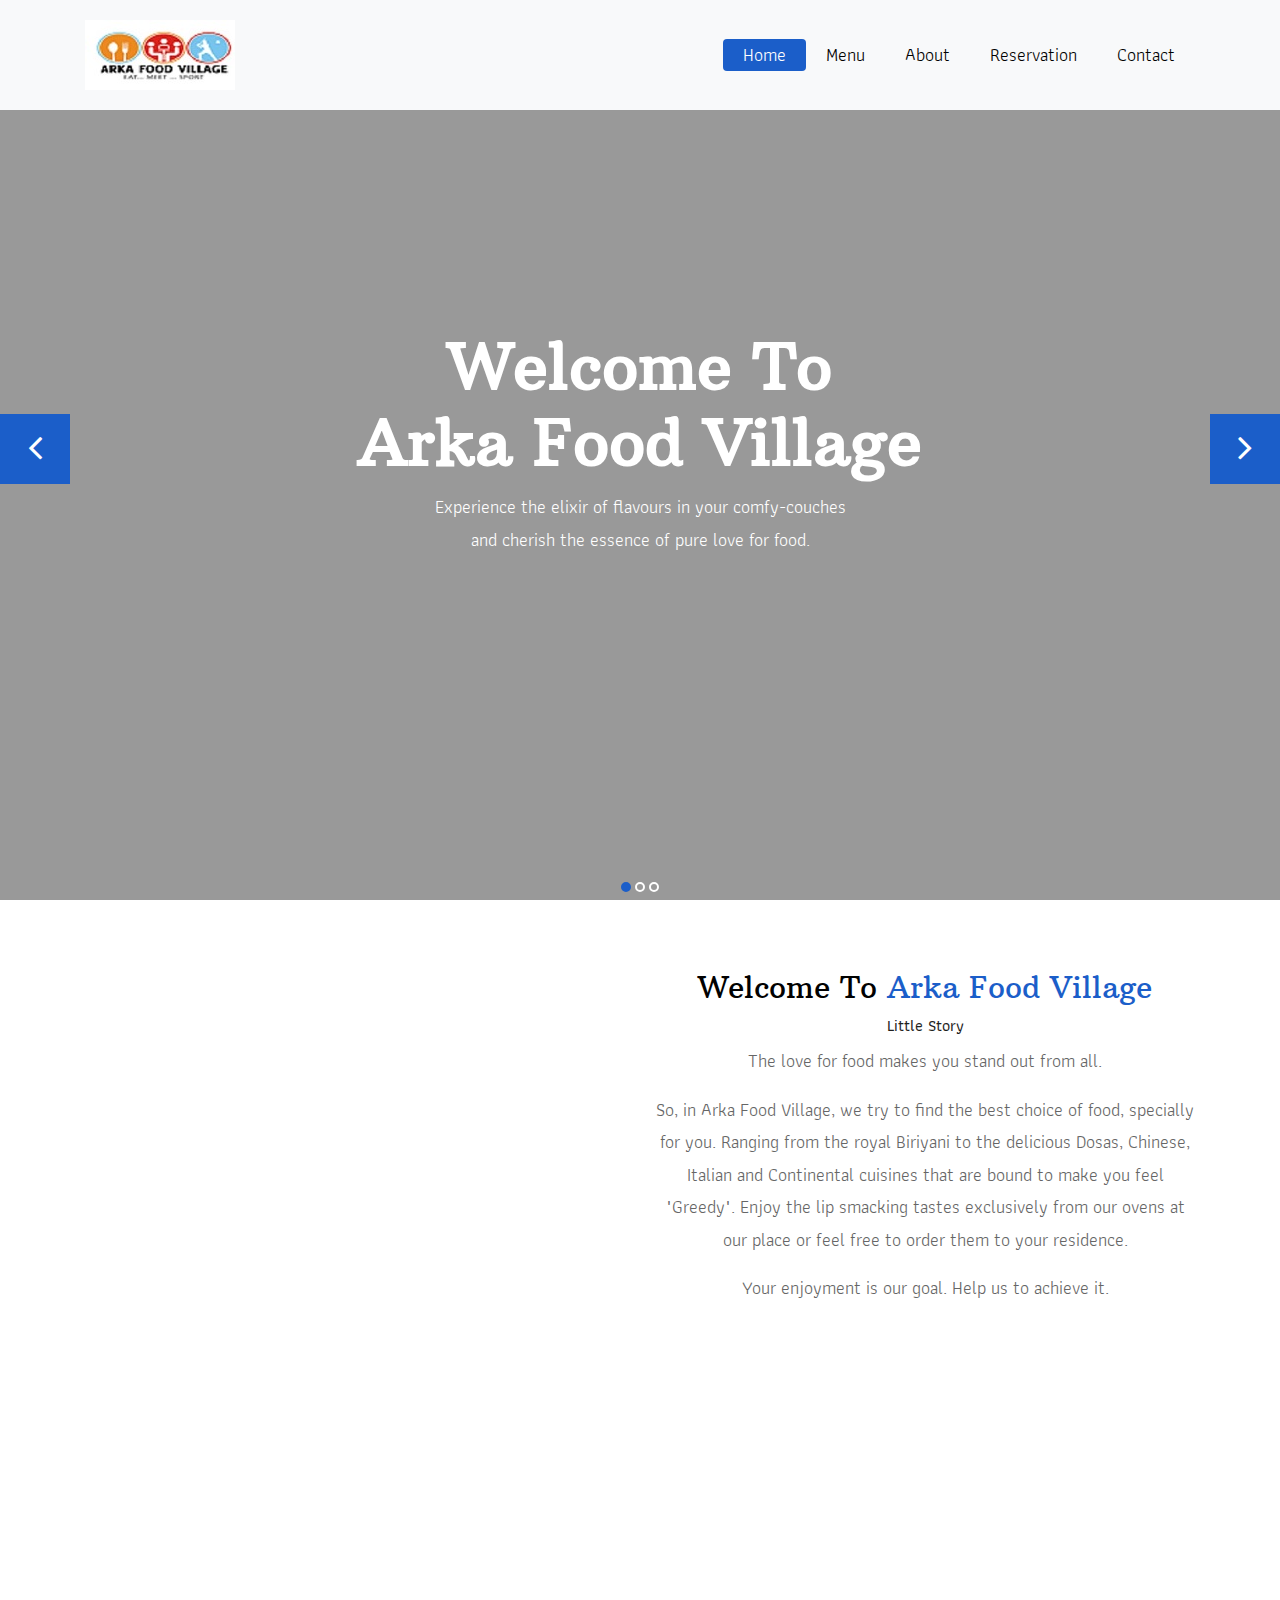
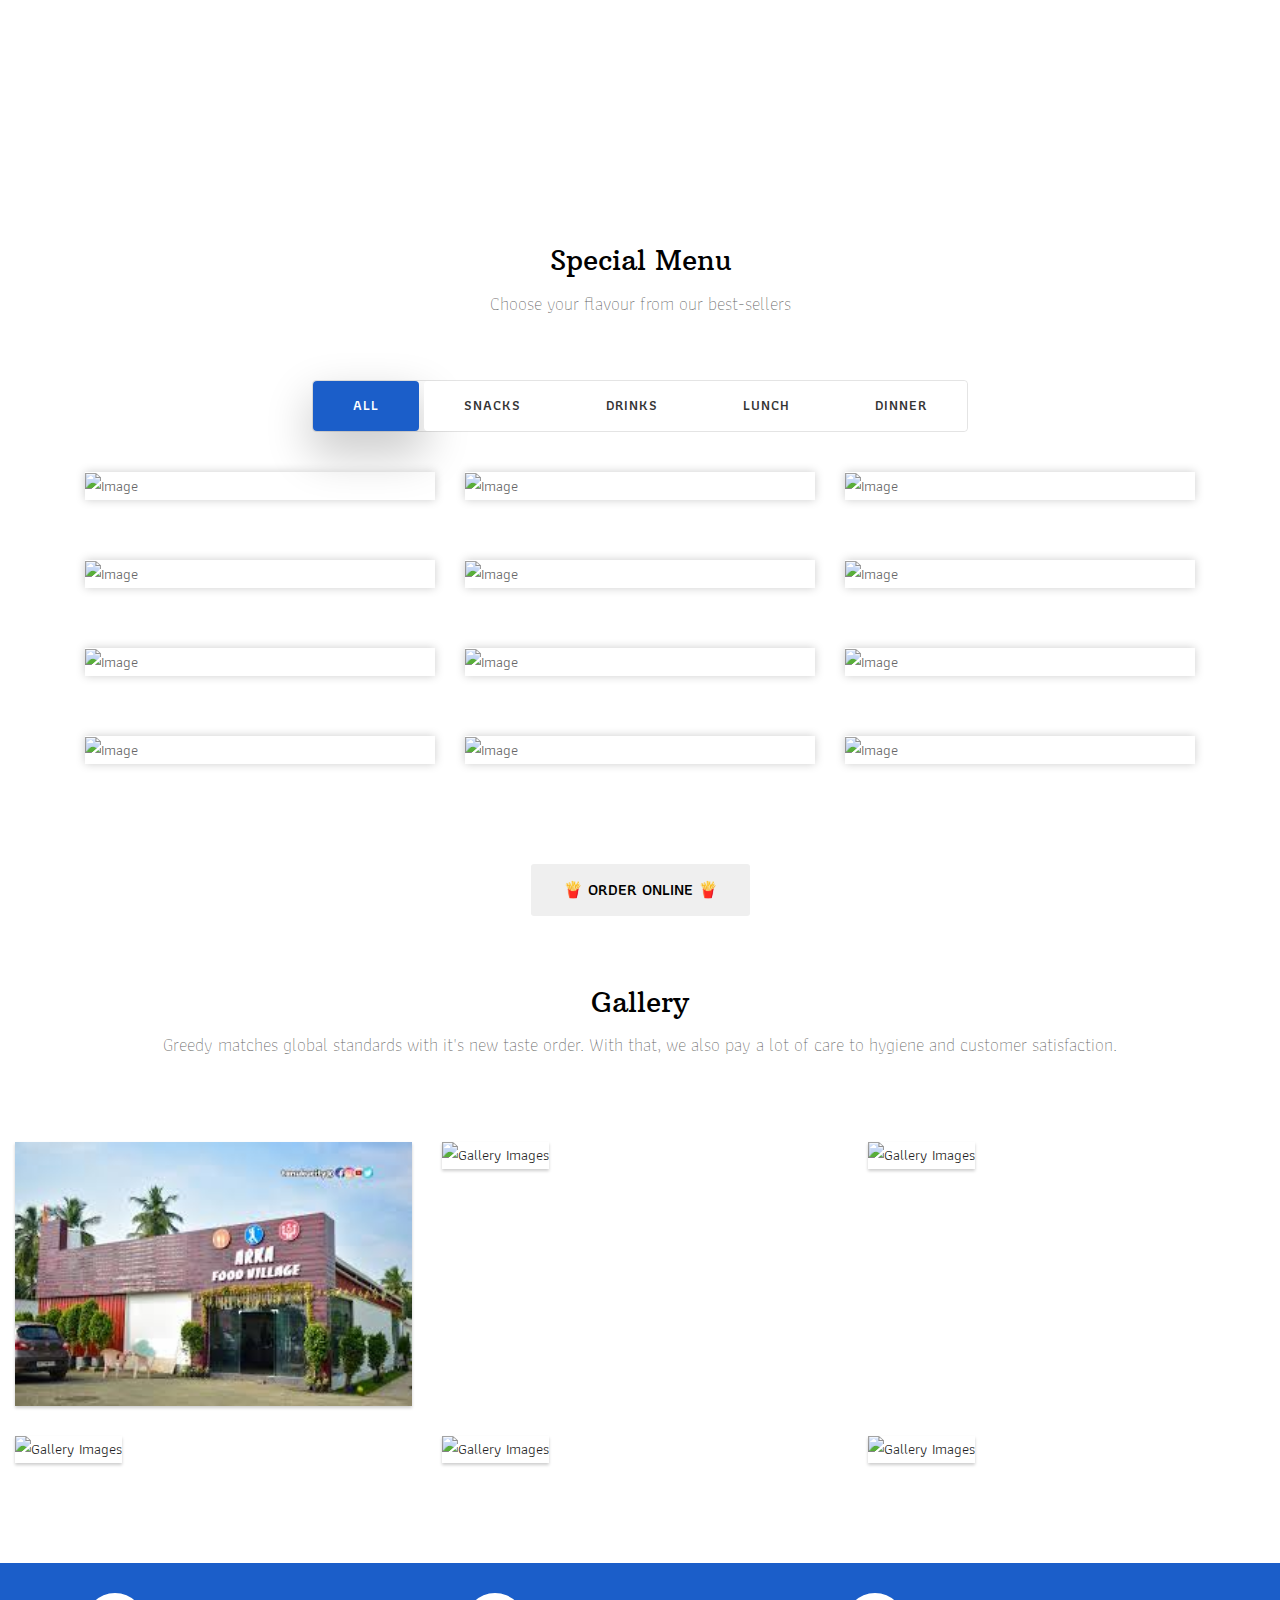
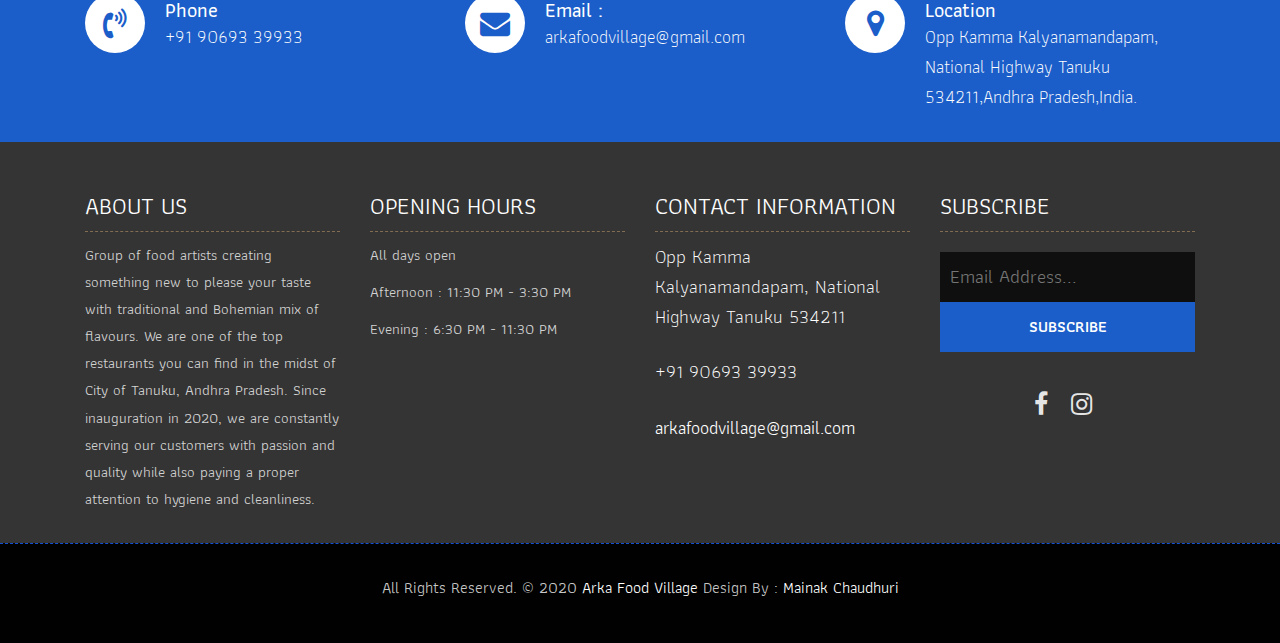
==== index.html @ 62f5a8fb "Add files via upload" ====
<!DOCTYPE html>
<html lang="en">
<!-- Basic -->

<head>
    <meta charset="utf-8">
    <meta http-equiv="X-UA-Compatible" content="IE=edge">

    <!-- Mobile Metas -->
    <meta name="viewport" content="width=device-width, initial-scale=1">

    <!-- Site Metas -->
    <title>Arka Food Village - Elixir of Tastes</title>
    <meta name="keywords" content="arka,food,village,restaurant,tanuku,best">
    <meta name="description" content="arka food village is the best restaurant in tanuku">
    <meta name="author" content="arka food village">

    <!-- Site Icons -->


    <!-- Bootstrap CSS -->
    <link rel="stylesheet" href="css/bootstrap.min.css">
    <!-- Site CSS -->
    <link rel="stylesheet" href="css/style.css">
    <!-- Responsive CSS -->
    <link rel="stylesheet" href="css/responsive.css">
    <!-- Custom CSS -->
    <link rel="stylesheet" href="css/custom.css">

    <!--[if lt IE 9]>
      <script src="https://oss.maxcdn.com/libs/html5shiv/3.7.0/html5shiv.js"></script>
      <script src="https://oss.maxcdn.com/libs/respond.js/1.4.2/respond.min.js"></script>
    <![endif]-->

</head>

<body>
    <!-- Start header -->
    <header class="top-navbar">
        <nav class="navbar navbar-expand-lg navbar-light bg-light">
            <div class="container">
                <a class="navbar-brand" href="index.html">
                    <img src="logo.jpg" alt="" />
                </a>
                <button class="navbar-toggler" type="button" data-toggle="collapse" data-target="#navbars-rs-food" aria-controls="navbars-rs-food" aria-expanded="false" aria-label="Toggle navigation">
				  <span class="navbar-toggler-icon"></span>
				</button>
                <div class="collapse navbar-collapse" id="navbars-rs-food">
                    <ul class="navbar-nav ml-auto">
                        <li class="nav-item active"><a class="nav-link" href="index.html">Home</a></li>
                        <li class="nav-item"><a class="nav-link" href="menu.html">Menu</a></li>
                        <li class="nav-item"><a class="nav-link" href="about.html">About</a></li>
                        <li class="nav-item"><a class="nav-link" href="reservation.html">Reservation</a></li>
                        <li class="nav-item"><a class="nav-link" href="contact.html">Contact</a></li>

                    </ul>
                </div>
            </div>
        </nav>
    </header>
    <!-- End header -->

    <!-- Start slides -->
    <div id="slides" class="cover-slides">
        <ul class="slides-container">
            <li class="text-center">
                <img src="https://images.adsttc.com/media/images/5e4c/1025/6ee6/7e0b/9d00/0877/large_jpg/feature_-_Main_hall_1.jpg?1582043123" alt="">
                <div class="container">
                    <div class="row">
                        <div class="col-md-12">
                            <h1 class="m-b-20"><strong>Welcome To <br> Arka Food Village</strong></h1>
                            <p class="m-b-40">Experience the elixir of flavours in your comfy-couches <br> and cherish the essence of pure love for food.</p>

                        </div>
                    </div>
                </div>
            </li>
            <li class="text-center">
                <img src="https://cdn.cnn.com/cnnnext/dam/assets/190625170055-mirazur-dining-room-night-nicolas-lobbestael.jpg" alt="">
                <div class="container">
                    <div class="row">
                        <div class="col-md-12">
                            <h1 class="m-b-20"><strong>Welcome To <br> Arka Food Village</strong></h1>
                            <p class="m-b-40">Hunger has no medicine but a plate of delicious food<br> which induces an aura of pleasure running down your taste buds</p>

                        </div>
                    </div>
                </div>
            </li>
            <li class="text-center">
                <img src="https://d2w1ef2ao9g8r9.cloudfront.net/images/Kitchen-Design.jpg?mtime=20200527172659&focal=34.05%25+49.16%25" alt="">
                <div class="container">
                    <div class="row">
                        <div class="col-md-12">
                            <h1 class="m-b-20"><strong>Welcome To <br> Arka Food Village</strong></h1>
                            <p class="m-b-40">Help your foodie spirit with our mouth-watering delicacies <br> and take away some finger licking memories of our oven stories.</p>

                        </div>
                    </div>
                </div>
            </li>
        </ul>
        <div class="slides-navigation">
            <a href="#" class="next"><i class="fa fa-angle-right" aria-hidden="true"></i></a>
            <a href="#" class="prev"><i class="fa fa-angle-left" aria-hidden="true"></i></a>
        </div>
    </div>

    <div class="about-section-box">
        <div class="container">
            <div class="row">
                <div class="col-lg-6 col-md-6 col-sm-12">
                    <img src="https://s3.wp.wsu.edu/uploads/sites/609/2019/08/ACF-competition-1188x792.jpg" alt="" class="img-fluid">
                </div>
                <div class="col-lg-6 col-md-6 col-sm-12 text-center">
                    <div class="inner-column">
                        <h1>Welcome To <span>Arka Food Village</span></h1>
                        <h4>Little Story</h4>
                        <p>The love for food makes you stand out from all.</p>
                        <p>So, in Arka Food Village, we try to find the best choice of food, specially for you. Ranging from the royal Biriyani to the delicious Dosas, Chinese, Italian and Continental cuisines that are bound to make you feel "Greedy". Enjoy
                            the lip smacking tastes exclusively from our ovens at our place or feel free to order them to your residence.</p>
                        <p>Your enjoyment is our goal. Help us to achieve it.</p>

                    </div>
                </div>
            </div>
        </div>
    </div>

    <div class="qt-box qt-background">
        <div class="container">
            <div class="row">
                <div class="col-md-8 ml-auto mr-auto text-left">
                    <p class="lead ">
                        " The secret of success in life is to eat what you like and let the food fight it out inside. "
                    </p>
                    <span class="lead">Mark Twain</span>
                </div>
            </div>
        </div>
    </div>

    <div class="menu-box">
        <div class="container">
            <div class="row">
                <div class="col-lg-12">
                    <div class="heading-title text-center">
                        <h2>Special Menu</h2>
                        <p>Choose your flavour from our best-sellers</p>
                    </div>
                </div>
            </div>
            <div class="row">
                <div class="col-lg-12">
                    <div class="special-menu text-center">
                        <div class="button-group filter-button-group">
                            <button class="active" data-filter="*">All</button>
                            <button data-filter=".breakfast">Snacks</button>
                            <button data-filter=".drinks">Drinks</button>
                            <button data-filter=".lunch">Lunch</button>
                            <button data-filter=".dinner">Dinner</button>
                        </div>
                    </div>
                </div>
            </div>

            <div class="row special-list">
                <div class="col-lg-4 col-md-6 special-grid drinks">
                    <div class="gallery-single fix">
                        <img src="https://www.mydomaine.com/thmb/ui9phMENr2UJTcU1m8HINuqBWvU=/700x700/smart/filters:no_upscale()/cdn.cliqueinc.com__cache__posts__263085__non-alcoholic-summer-drinks-263085-1531774034846-main.700x0c-229c9b0e6edb4f999d40102ea8aa39b3.jpg" class="img-fluid"
                            alt="Image">
                        <div class="why-text">
                            <h4>Special Watermelon-Strawberry Lassi</h4>
                            <p>A sweet treat for you to replenish your energy with a nutritious bump!</p>
                            <h5>Rs. 99.00 </h5>
                        </div>
                    </div>
                </div>

                <div class="col-lg-4 col-md-6 special-grid drinks">
                    <div class="gallery-single fix">
                        <img src="https://www.thespruceeats.com/thmb/btmzeuf1ZzK-P7YJucsdLZF9GPI=/1362x1362/smart/filters:no_upscale()/blue-margarita-recipe-760849-9_preview-5b16da5c31283400365c7c41.jpeg" class="img-fluid" alt="Image">
                        <div class="why-text">
                            <h4>Blue Lagoon</h4>
                            <p>Get charged and rejuvenate with this drink to drop back to life!</p>
                            <h5>Rs. 79.00</h5>
                        </div>
                    </div>
                </div>

                <div class="col-lg-4 col-md-6 special-grid drinks">
                    <div class="gallery-single fix">
                        <img src="https://cdn.tasteatlas.com/images/dishes/5291b5f2fcee42849cd84a03bff55e0a.jpg?w=600&h=600" class="img-fluid" alt="Image">
                        <div class="why-text">
                            <h4>Chocolate shakes</h4>
                            <p>A set of 3 amazing milkshakes to choose from, to help you make a memorable visit or a date!</p>
                            <h5>Rs. 99.00</h5>
                        </div>
                    </div>
                </div>


                <div class="col-lg-4 col-md-6 special-grid breakfast">
                    <div class="gallery-single fix">
                        <img src="https://www.cookwithmanali.com/wp-content/uploads/2020/05/Masala-Dosa-500x500.jpg" class="img-fluid" alt="Image">
                        <div class="why-text">
                            <h4>Special Masala Dosa</h4>
                            <p>Loose yourself in the mouth-watering and smooth blend of fried Dosa, Sambar and Coconut chutney!</p>
                            <h5>Rs. 56.00</h5>
                        </div>
                    </div>
                </div>

                <div class="col-lg-4 col-md-6 special-grid breakfast">
                    <div class="gallery-single fix">
                        <img src="https://www.funfoodfrolic.com/wp-content/uploads/2020/06/Chilli-Mushroom-Thumbnail.jpg" class="img-fluid" alt="Image">
                        <div class="why-text">
                            <h4>Chilly Mushroom</h4>
                            <p>Make your friday memorable with some chilly mushroom and salads!</p>
                            <h5>Rs. 299.00</h5>
                        </div>
                    </div>
                </div>

                <div class="col-lg-4 col-md-6 special-grid breakfast">
                    <div class="gallery-single fix">
                        <img src="https://img-global.cpcdn.com/recipes/75ced910a999cc66/400x400cq70/photo.jpg" class="img-fluid" alt="Image">
                        <div class="why-text">
                            <h4>Chicken 65</h4>
                            <p>If you want a tangy tinge in your healthy snacks, this must your perfect food statement, full of flavours and health!</p>
                            <h5>Rs. 299.00/ plate</h5>
                        </div>
                    </div>
                </div>

                <div class="col-lg-4 col-md-6 special-grid lunch">
                    <div class="gallery-single fix">
                        <img src="https://myfoodstory.com/wp-content/uploads/2018/09/The-Best-Chicken-Biryani-Recipe-2-800x617.jpg?w=600&h=600" class="img-fluid" alt="Image">
                        <div class="why-text">
                            <h4>Mesmerizing Hyderabad Biryani</h4>
                            <p>The royalty at your plate, presenting to you one of the best cuisines of modern India! </p>
                            <h5>Rs. 199.00</h5>
                        </div>
                    </div>
                </div>

                <div class="col-lg-4 col-md-6 special-grid lunch">
                    <div class="gallery-single fix">
                        <img src="https://siddharthabiz.com/wp-content/uploads/2020/06/Indian-chicken-kebab-GettyImages-91279048-58eee4623df78cd3fcd0c6ca.jpg?w=600&h=600" class="img-fluid" alt="Image">
                        <div class="why-text">
                            <h4>Veg Manchow Soup</h4>
                            <p>A fantastic blend of soft and tasty veggies with amazing spices!</p>
                            <h5>Rs. 109.00</h5>
                        </div>
                    </div>
                </div>

                <div class="col-lg-4 col-md-6 special-grid lunch">
                    <div class="gallery-single fix">
                        <img src="https://static.toiimg.com/thumb/52446409.cms?width=1200&height=900" class="img-fluid" alt="Image">
                        <div class="why-text">
                            <h4>Paneer Makahani</h4>
                            <p>A delicious taste to your foodie self with a creamy and unforgettable delight of cottage cheese! </p>
                            <h5>Rs. 229.00</h5>
                        </div>
                    </div>
                </div>

                <div class="col-lg-4 col-md-6 special-grid dinner">
                    <div class="gallery-single fix">
                        <img src="https://www.cubesnjuliennes.com/wp-content/uploads/2020/06/Spicy-Chicken-Hakka-Noodles-Recipe.jpg" class="img-fluid" alt="Image">
                        <div class="why-text">
                            <h4>Special Hakka Chow</h4>
                            <p>Tasting from the provinces of Manchuria, a flavour that will make you want more!</p>
                            <h5>Rs. 199.00</h5>
                        </div>
                    </div>
                </div>

                <div class="col-lg-4 col-md-6 special-grid dinner">
                    <div class="gallery-single fix">
                        <img src="https://images.immediate.co.uk/production/volatile/sites/30/2020/08/beetroot-feta-grain-salad-62cb012.jpg?quality=90&resize=960,950" class="img-fluid" alt="Image">
                        <div class="why-text">
                            <h4>The Diet Salad</h4>
                            <p>A rich diet can be well balanced by a diet salad, which you will get here!</p>
                            <h5>Rs. 110.00</h5>
                        </div>
                    </div>
                </div>

                <div class="col-lg-4 col-md-6 special-grid dinner">
                    <div class="gallery-single fix">
                        <img src="https://www.whiskaffair.com/wp-content/uploads/2014/08/Lachha-Paratha-3.jpg" class="img-fluid" alt="Image">
                        <div class="why-text">
                            <h4>Laccha Paratha</h4>
                            <p>An irresistible taste of parathas with an unforgetable enigma!</p>
                            <h5>Rs. 55.00</h5>
                        </div>
                    </div>
                </div>

            </div>
        </div>
    </div>
    <center>
        <button type="button" class="btn btn-default" onclick="location.href='https://www.zomato.com/tanuku/arka-food-village-1-tanuku-locality/order'">🍟 Order Online 🍟</button>
    </center>
    <!-- End Menu -->

    <!-- Start Gallery -->
    <div class="gallery-box">
        <div class="container-fluid">
            <div class="row">
                <div class="col-lg-12">
                    <div class="heading-title text-center">
                        <h2>Gallery</h2>
                        <p>Greedy matches global standards with it's new taste order. With that, we also pay a lot of care to hygiene and customer satisfaction.</p>
                    </div>
                </div>
            </div>
            <div class="tz-gallery">
                <div class="row">
                    <div class="col-sm-12 col-md-4 col-lg-4">
                        <a class="lightbox" href="[data-uri]">
                            <img class="img-fluid" src="[data-uri]"
                                alt="Gallery Images">
                        </a>
                    </div>
                    <div class="col-sm-6 col-md-4 col-lg-4">
                        <a class="lightbox" href="https://static.toiimg.com/photo/51076300.cms">
                            <img class="img-fluid" src="https://static.toiimg.com/photo/51076300.cms" alt="Gallery Images">
                        </a>
                    </div>
                    <div class="col-sm-6 col-md-4 col-lg-4">
                        <a class="lightbox" href="https://arc-anglerfish-washpost-prod-washpost.s3.amazonaws.com/public/V2R2L76BXQ6UBKO7GC3KMYBVWQ.jpg">
                            <img class="img-fluid" src="https://arc-anglerfish-washpost-prod-washpost.s3.amazonaws.com/public/V2R2L76BXQ6UBKO7GC3KMYBVWQ.jpg" alt="Gallery Images">
                        </a>
                    </div>
                    <div class="col-sm-12 col-md-4 col-lg-4">
                        <a class="lightbox" href="https://www.allchickenrecipes.com/wp-content/uploads/2019/01/Tandoori-Chicken.jpg">
                            <img class="img-fluid" src="https://www.allchickenrecipes.com/wp-content/uploads/2019/01/Tandoori-Chicken.jpg" alt="Gallery Images">
                        </a>
                    </div>
                    <div class="col-sm-6 col-md-4 col-lg-4">
                        <a class="lightbox" href="https://img2.exportersindia.com/product_images/bc-full/dir_117/3497546/birthday-parties-2188480.jpg">
                            <img class="img-fluid" src="https://img2.exportersindia.com/product_images/bc-full/dir_117/3497546/birthday-parties-2188480.jpg" alt="Gallery Images">
                        </a>
                    </div>
                    <div class="col-sm-6 col-md-4 col-lg-4">
                        <a class="lightbox" href="https://i.pinimg.com/originals/ab/34/03/ab3403a878b9bca76fbfd8dde277f967.jpg">
                            <img class="img-fluid" src="https://i.pinimg.com/originals/ab/34/03/ab3403a878b9bca76fbfd8dde277f967.jpg" alt="Gallery Images">
                        </a>
                    </div>
                </div>
            </div>
        </div>
    </div>
    <!-- End Gallery -->



    <!-- Start Contact info -->
    <div class="contact-imfo-box">
        <div class="container">
            <div class="row">
                <div class="col-md-4">
                    <i class="fa fa-volume-control-phone"></i>
                    <div class="overflow-hidden">
                        <h4>Phone</h4>
                        <p class="lead">
                            +91 90693 39933
                        </p>
                    </div>
                </div>
                <div class="col-md-4">
                    <i class="fa fa-envelope"></i>
                    <div class="overflow-hidden">
                        <h4>Email : </h4>
                        <p class="lead">
                            arkafoodvillage@gmail.com
                        </p>
                    </div>
                </div>
                <div class="col-md-4">
                    <i class="fa fa-map-marker"></i>
                    <div class="overflow-hidden">
                        <h4>Location</h4>
                        <p class="lead">
                            Opp Kamma Kalyanamandapam, National Highway Tanuku 534211,Andhra Pradesh,India.
                        </p>
                    </div>
                </div>
            </div>
        </div>
    </div>
    <!-- End Contact info -->

    <!-- Start Footer -->
    <footer class="footer-area bg-f">
        <div class="container">
            <div class="row">
                <div class="col-lg-3 col-md-6">
                    <h3>About Us</h3>
                    <p>Group of food artists creating something new to please your taste with traditional and Bohemian mix of flavours. We are one of the top restaurants you can find in the midst of City of Tanuku, Andhra Pradesh. Since inauguration in 2020,
                        we are constantly serving our customers with passion and quality while also paying a proper attention to hygiene and cleanliness.</p>
                </div>
                <div class="col-lg-3 col-md-6">
                    <h3>Opening hours</h3>
                    <p>All days open</p>
                    <p><span class="text-color">Afternoon :</span> 11:30 PM - 3:30 PM</p>
                    <p><span class="text-color">Evening :</span> 6:30 PM - 11:30 PM</p>
                </div>
                <div class="col-lg-3 col-md-6">
                    <h3>Contact information</h3>
                    <p class="lead">Opp Kamma Kalyanamandapam, National Highway Tanuku 534211</p>
                    <p class="lead">+91 90693 39933</p>
                    <p><a href="https://mail.google.com/mail/u/0/?tab=rm&ogbl#inbox"> arkafoodvillage@gmail.com</a></p>
                </div>
                <div class="col-lg-3 col-md-6">
                    <h3>Subscribe</h3>
                    <div class="subscribe_form">
                        <form class="subscribe_form">
                            <input name="EMAIL" id="subs-email" class="form_input" placeholder="Email Address..." type="email">
                            <button type="submit" class="submit">SUBSCRIBE</button>
                            <div class="clearfix"></div>
                        </form>
                    </div>
                    <center>
                        <ul class="list-inline f-social">
                            <li class="list-inline-item"><a href="https://www.facebook.com/arkafoodvillage"><i class="fa fa-facebook" aria-hidden="true"></i></a></li>
                            <li class="list-inline-item"><a href="https://www.instagram.com/arkafoodvillage/"><i class="fa fa-instagram" aria-hidden="true"></i></a></li>

                        </ul>
                    </center>
                </div>
            </div>
        </div>

        <div class="copyright">
            <div class="container">
                <div class="row">
                    <div class="col-lg-12">
                        <p class="company-name">All Rights Reserved. &copy; 2020 <a href="#">Arka Food Village</a> Design By :
                            <a href="https://www.linkedin.com/in/mainak-chaudhuri-127898176/">Mainak Chaudhuri</a></p>
                    </div>
                </div>
            </div>
        </div>

    </footer>
    <!-- End Footer -->

    <a href="#" id="back-to-top" title="Back to top" style="display: none;">&uarr;</a>

    <!-- ALL JS FILES -->
    <script src="js/jquery-3.2.1.min.js"></script>
    <script src="js/popper.min.js"></script>
    <script src="js/bootstrap.min.js"></script>
    <!-- ALL PLUGINS -->

    <script src="js/jquery.superslides.min.js"></script>
    <script src="js/images-loded.min.js"></script>
    <script src="js/isotope.min.js"></script>
    <script src="js/baguetteBox.min.js"></script>
    <script src="js/jquery.mapify.js"></script>
    <script src="js/form-validator.min.js"></script>
    <script src="js/contact-form-script.js"></script>
    <script src="js/custom.js"></script>

</body>

</html>
---- css/style.css ----
@import url('https://fonts.googleapis.com/css?family=Arbutus+Slab');
@import url('https://fonts.googleapis.com/css?family=Athiti:400,500,600');
@import url(animate.css);
@import url(font-awesome.min.css);
@import url(superslides.css);
@import url(baguetteBox.min.css);
body {
    color: #666666;
    font-size: 15px;
    font-family: 'Athiti', sans-serif;
    line-height: 1.80857;
}

a {
    color: #1f1f1f;
    text-decoration: none !important;
    outline: none !important;
    -webkit-transition: all .3s ease-in-out;
    -moz-transition: all .3s ease-in-out;
    -ms-transition: all .3s ease-in-out;
    -o-transition: all .3s ease-in-out;
    transition: all .3s ease-in-out;
}

h1,
h2,
h3,
h4,
h5,
h6 {
    letter-spacing: 0;
    font-weight: normal;
    position: relative;
    padding: 0 0 10px 0;
    font-weight: normal;
    line-height: 120% !important;
    color: #1f1f1f;
    margin: 0
}

h1 {
    font-size: 24px
}

h2 {
    font-size: 22px
}

h3 {
    font-size: 18px
}

h4 {
    font-size: 16px
}

h5 {
    font-size: 14px
}

h6 {
    font-size: 13px
}

h1 a,
h2 a,
h3 a,
h4 a,
h5 a,
h6 a {
    color: #212121;
    text-decoration: none!important;
    opacity: 1
}

h1 a:hover,
h2 a:hover,
h3 a:hover,
h4 a:hover,
h5 a:hover,
h6 a:hover {
    opacity: .8
}

a {
    color: #1f1f1f;
    text-decoration: none;
    outline: none;
}

a,
.btn {
    text-decoration: none !important;
    outline: none !important;
    -webkit-transition: all .3s ease-in-out;
    -moz-transition: all .3s ease-in-out;
    -ms-transition: all .3s ease-in-out;
    -o-transition: all .3s ease-in-out;
    transition: all .3s ease-in-out;
}

.btn-custom {
    margin-top: 20px;
    background-color: transparent !important;
    border: 2px solid #ddd;
    padding: 12px 40px;
    font-size: 16px;
}

.lead {
    font-size: 18px;
    line-height: 30px;
    color: #767676;
    margin: 0;
    padding: 0;
}

blockquote {
    margin: 20px 0 20px;
    padding: 30px;
}

ul,
li,
ol {
    list-style: none;
    margin: 0px;
    padding: 0px;
}

button:focus {
    outline: none;
}

.form-control::-moz-placeholder {
    color: #2a2a2a;
    opacity: 1;
}

.top-navbar {
    position: relative;
    z-index: 10;
}

.top-navbar .navbar {
    padding: 15px 0px;
    position: fixed;
    width: 100%;
    transition: height .3s ease-out, background .3s ease-out, box-shadow .3s ease-out;
    -webkit-transform: translate3d(0, 0, 0);
    transform: translate3d(0, 0, 0);
    z-index: 100;
}

.top-navbar .navbar-light .navbar-nav .nav-link {
    color: #010101;
    font-size: 18px;
    padding: 0px 20px;
    border-radius: 4px;
}

.top-navbar .navbar-light .navbar-nav .nav-item .nav-link:hover {
    background: #1b5ec9;
    color: #ffffff;
}

.top-navbar .navbar-light .navbar-nav .nav-item.active .nav-link {
    background: #1b5ec9;
    color: #ffffff;
    border-radius: 4px;
}

.navbar-expand-lg .navbar-nav .dropdown-menu {
    border: none;
    box-shadow: 2px 5px 6px rgba(0, 0, 0, 0.5);
}

.navbar-expand-lg .navbar-nav .dropdown-menu a.dropdown-item:hover {
    background: #1b5ec9;
    color: #ffffff;
}

.navbar-light .navbar-toggler:hover {
    background: #1b5ec9;
}

.cover-slides {
    height: 100vh;
}

.slides-navigation a {
    background: #1b5ec9;
    position: absolute;
    height: 70px;
    width: 70px;
    top: 50%;
    font-size: 20px;
    display: block;
    color: #fff;
    line-height: 80px;
    text-align: center;
    transition: all .3s ease-in-out;
}

.slides-navigation a i {
    font-size: 40px;
}

.slides-navigation a:hover {
    background: #010101;
}

.cover-slides .container {
    height: 100%;
    position: relative;
    z-index: 2;
}

.cover-slides .container>.row {
    -webkit-box-align: center;
    -ms-flex-align: center;
    align-items: center;
}

.cover-slides .container>.row {
    height: 100%;
}

.btn {
    text-transform: uppercase;
    padding: 19px 36px;
}

.btn {
    display: inline-block;
    font-weight: 600;
    text-align: center;
    white-space: nowrap;
    vertical-align: middle;
    -webkit-user-select: none;
    -moz-user-select: none;
    -ms-user-select: none;
    user-select: none;
    border: 2px solid transparent;
    padding: 12px 30px;
    font-size: 16px;
    line-height: 1.5;
    border-radius: .1875rem;
    transition: color .15s ease-in-out, background-color .15s ease-in-out, border-color .15s ease-in-out, box-shadow .15s ease-in-out;
}

.btn-outline-new-white {
    color: #fff;
    background-color: transparent;
    background-image: none;
    border-color: #1b5ec9;
}

.btn-outline-new-white:hover {
    color: #ffffff;
    background-color: #1b5ec9;
    border-color: #1b5ec9;
}

.overlay-background {
    background: #333;
    position: absolute;
    height: 100%;
    width: 100%;
    left: 0;
    top: 0;
    opacity: 0.5;
}

.cover-slides h1 {
    font-family: 'Arbutus Slab', serif;
    font-weight: 500;
    font-size: 64px;
    color: #fff;
}

.cover-slides p {
    font-size: 18px;
    color: #fff;
}

.slides-pagination a {
    border: 2px solid #ffffff;
}

.slides-pagination a.current {
    background: #1b5ec9;
    border: 2px solid #1b5ec9;
}

.about-section-box {
    padding: 70px 0px;
}

.about-section-box .img-fluid {
    box-shadow: -10px -10px 0px #1b5ec9;
}

.inner-column {}

.inner-column h1 {
    font-family: 'Arbutus Slab', serif;
    font-size: 30px;
    color: #010101;
}

.inner-column h1 span {
    color: #1b5ec9;
}

.inner-column h4 {
    font-size: 16px;
    font-weight: 500;
}

.inner-column p {
    font-size: 18px;
}

.inner-column .btn-outline-new-white {
    color: #1b5ec9;
}

.inner-column .btn-outline-new-white:hover {
    color: #ffffff;
}

.qt-background {
    background: url(https://lovelaughmirch.com/wp-content/uploads/2018/12/Whole-Tandoori-Chicken-with-Tandoori-Roast-Potatoes-_2.jpg) no-repeat;
    background-size: cover;
    padding: 100px 0;
    background-attachment: fixed;
    background-position: center center;
    position: relative;
}

.qt-background p {
    font-size: 35px;
    font-weight: 300;
    line-height: 44px;
    color: #fff;
    font-family: 'Arbutus Slab', serif;
    margin-bottom: 20px;
}

.qt-background span {
    color: #fff;
    font-size: 20px;
    font-weight: 500;
}

.menu-box {
    padding: 70px 0px;
}

.heading-title {
    margin-bottom: 50px;
}

.heading-title h2 {
    color: #010101;
    font-size: 28px;
    font-family: 'Arbutus Slab', serif;
}

.heading-title p {
    font-size: 18px;
    font-weight: 200;
    margin: 0px;
}

.filter-button-group {
    border: 1px solid #e4e4e4;
    border-radius: 4px;
    margin: 10px 15px;
    display: inline-block;
}

.filter-button-group button {
    color: #333;
    letter-spacing: 1px;
    text-transform: uppercase;
    font-weight: 600;
    font-size: 14px;
    cursor: pointer;
    background: #fff;
    padding: 12px 40px;
    border: none;
    border-radius: 4px;
}

.filter-button-group button.active {
    background: #1b5ec9;
    color: #fff;
    box-shadow: 2px 20px 45px 5px rgba(0, 0, 0, .2);
}

.gallery-single {
    margin: 30px 0px;
}

.gallery-single {
    position: relative;
    overflow: hidden;
    -webkit-box-shadow: 0 0 10px #ccc;
    box-shadow: 0 0 10px #ccc;
}

.why-text {
    position: absolute;
    left: 0;
    bottom: -100%;
    right: 0;
    height: 100%;
    background: rgba(21, 87, 209, 0.9);
    padding: 12px 12px;
    -webkit-transition: all .3s ease;
    transition: all .3s ease;
}

.why-text h4 {
    color: #ffffff;
    font-size: 24px;
    font-weight: 500;
    font-family: 'Arbutus Slab', serif;
}

.why-text p {
    color: #ffffff;
    font-size: 18px;
    border-bottom: 1px dashed #010101;
    margin: 0px;
    padding-bottom: 15px;
    margin-top: 15px;
    margin-bottom: 15px;
}

.why-text h5 {
    font-size: 28px;
    font-weight: 600;
    color: #ffffff;
}

.gallery-single:hover .why-text {
    bottom: 0px;
}

.gallery-box {
    padding: 70px 0px;
}

.tz-gallery {
    margin-top: 30px;
}

.tz-gallery .lightbox img {
    width: 100%;
    margin-bottom: 30px;
    transition: 0.2s ease-in-out;
    box-shadow: 0 2px 3px rgba(0, 0, 0, 0.2);
}

.tz-gallery .lightbox img:hover {
    transform: scale(1.05);
    box-shadow: 0 8px 15px rgba(0, 0, 0, 0.3);
}

.customer-reviews-box {
    padding: 70px 0px;
}

.carousel-inner .carousel-item .img-box {
    width: 135px;
    height: 135px;
}

.carousel-control-prev {
    left: -100px;
}

.carousel-control-next {
    right: -100px;
}

.carousel-indicators {
    top: 320px;
}

.text-warning {
    color: #d0a772 !important;
    font-size: 24px;
}

@media (min-width: 320px) and (max-width: 640px) {
    .carousel-inner .carousel-item p {
        font-size: 14px;
    }
    .carousel-control-prev {
        left: -5px;
    }
    .carousel-control-next {
        right: -5px;
    }
    .carousel-indicators {
        top: 400px;
    }
}

#reviews .carousel-control-prev {
    background: #1b5ec9;
    color: #ffffff;
    display: block;
    position: absolute;
    width: 8%;
    height: 50px;
    top: 50%;
    font-size: 28px;
    opacity: 1;
}

#reviews .carousel-control-prev:hover {
    background: #010101;
    color: #ffffff;
}

#reviews .carousel-control-next {
    background: #1b5ec9;
    color: #ffffff;
    display: block;
    position: absolute;
    width: 8%;
    height: 50px;
    top: 50%;
    font-size: 28px;
    opacity: 1;
}

#reviews .carousel-control-next:hover {
    background: #010101;
    color: #ffffff;
}

.contact-imfo-box {
    background: #1b5ec9;
    padding: 30px 0;
}

.overflow-hidden {
    overflow: hidden;
}

.contact-imfo-box i {
    display: block;
    float: left;
    width: 60px;
    height: 60px;
    line-height: 60px;
    text-align: center;
    background: #fff;
    color: #1b5ec9;
    font-size: 30px;
    -webkit-border-radius: 50%;
    -moz-border-radius: 50%;
    -ms-border-radius: 50%;
    border-radius: 50%;
    margin-right: 20px;
}

.contact-imfo-box h4 {
    margin: 0px;
    margin-top: 5px;
    color: #ffffff;
    font-size: 20px;
    padding: 0px;
    font-weight: 500;
    line-height: 24px;
}

.contact-imfo-box p {
    margin: 0px;
    color: #ffffff;
    font-weight: 300;
}

.footer-area {
    padding-top: 50px;
    padding-bottom: 0px;
}

.bg-f {
    background-image: url("../images/footer-bg.jpg");
    background-attachment: scroll;
    background-clip: initial;
    background-color: rgba(0, 0, 0, 0);
    background-origin: initial;
    background-position: center center;
    background-repeat: no-repeat;
    background-size: cover;
    position: relative;
}

.bg-f::before {
    background: #010101;
    content: "";
    height: 100%;
    left: 0;
    position: absolute;
    top: 0;
    width: 100%;
    z-index: 1;
    opacity: 0.8;
}

.footer-area .container {
    position: relative;
    z-index: 1;
}

.footer-area h3 {
    color: #ffffff;
    text-transform: uppercase;
    font-size: 24px;
    border-bottom: 1px dashed rgba(207, 166, 113, 0.5);
    margin-bottom: 10px;
}

.footer-area p {
    font-size: 15px;
    color: rgba(255, 255, 255, 0.8);
    margin: 0;
    padding-bottom: 10px;
}

.footer-area p.lead {
    font-size: 19px;
    color: #ffffff;
    margin-bottom: 15px;
}

.footer-area p.lead a {
    color: #ffffff;
    margin-bottom: 15px;
}

.footer-area p.lead a:hover {
    color: #1b5ec9;
}

.footer-area p a {
    font-size: 18px;
    color: #ffffff;
}

.footer-area p a:hover {
    color: #1b5ec9;
}

.subscribe_form {
    display: block;
    text-align: center;
    padding: 5px 0;
}

.subscribe_form .form_input {
    display: block;
    background-color: rgba(0, 0, 0, 0.7);
    color: #fff;
    border: none;
    font-size: 19px;
    line-height: 50px;
    padding: 0 10px;
    float: left;
    width: 100%;
    transition: all 0.5s ease-in-out;
}

.subscribe_form .submit {
    background-color: #1b5ec9;
    color: #fff;
    font-size: 16px;
    font-weight: 600;
    line-height: 50px;
    display: inline-block;
    padding: 0 10px;
    float: left;
    width: 100%;
    border: none;
    cursor: pointer;
    transition: all 0.5s ease-in-out;
}

.subscribe_form .submit:hover {
    background: #010101;
}

.f-social {
    padding-bottom: 10px;
    margin: 0px;
    margin-top: 20px;
}

.f-social li a {
    font-size: 25px;
    color: rgba(255, 255, 255, 0.9);
    margin-right: 10px;
}

.copyright {
    margin-top: 20px;
    position: relative;
    display: block;
    background-color: #010101;
    border-top: 1px dashed rgb(19, 80, 211);
    padding: 30px 0;
    z-index: 1;
}

.copyright .company-name {
    font-size: 16px;
    text-align: center;
}

.copyright .company-name a {
    font-size: 16px;
}

.page-breadcrumb {
    padding: 250px 0 150px;
    background: url(../images/all-bg.jpg) no-repeat;
    background-attachment: fixed;
    background-size: cover;
    background-position: 0 0;
    position: relative;
}

.all-page-title .container {
    position: relative;
    z-index: 2;
}

.all-page-title::before {
    background: #010101;
    content: "";
    height: 100%;
    left: 0;
    position: absolute;
    top: 0;
    width: 100%;
    z-index: 1;
    opacity: 0.8;
}

.all-page-title h1 {
    font-size: 38px;
    color: #ffffff;
    font-family: 'Arbutus Slab', serif;
    padding: 0px;
}

.inner-pt {
    margin-top: 30px;
}

.inner-pt p {
    font-size: 18px;
}

.stuff-box {
    padding: 70px 0px;
}

.our-team {
    border: 2px solid #1b5ec9;
    border-radius: 0px;
    text-align: center;
    margin: 10px;
    z-index: 1;
    position: relative;
}

.our-team:before,
.our-team:after {
    content: "";
    width: 100%;
    height: 104%;
    background: #1b5ec9;
    position: absolute;
    top: 50%;
    left: 0;
    z-index: -1;
    transform: translateY(-50%) scaleX(0.3);
    transition: all 0.3s ease 0s;
}

.our-team:after {
    width: 106%;
    left: 50%;
    transform: translate(-50%, -50%) scaleY(0.25);
}

.our-team:hover:before {
    transform: translateY(-50%) scaleX(0.7);
}

.our-team:hover:after {
    transform: translate(-50%, -50%) scaleY(0.7);
}

.our-team img {
    width: 100%;
    height: auto;
    border-radius: 0px;
    transition: all 0.3s ease 0s;
}

.our-team .team-content {
    width: 93%;
    padding: 25px 0 10px;
    background: #1b5ec9;
    position: absolute;
    bottom: 50px;
    left: 50%;
    opacity: 0;
    transform: translateX(-50%);
    transition: all 0.3s cubic-bezier(0.5, 0.2, 0.1, 0.9);
}

.our-team:hover .team-content {
    bottom: 10px;
    opacity: 1;
}

.our-team .title {
    font-size: 25px;
    font-weight: 600;
    color: #fff;
    letter-spacing: 1px;
    text-transform: capitalize;
    margin: 0;
}

.our-team .post {
    display: block;
    font-size: 16px;
    color: #fff;
    text-transform: uppercase;
    margin-bottom: 10px;
}

.our-team .social {
    padding: 0;
    margin: 0;
    list-style: none;
}

.our-team .social li {
    display: inline-block;
    margin: 0 5px;
}

.our-team .social li a {
    display: block;
    width: 35px;
    height: 35px;
    line-height: 35px;
    border-radius: 50%;
    background: #fff;
    font-size: 20px;
    color: #1b5ec9;
    transition: all 0.3s ease 0s;
}

.our-team .social li a:hover {
    background: #ffffff;
    box-shadow: 0 0 0 5px rgba(255, 255, 255, 0.3);
    color: #1b5ec9;
}

@media only screen and (max-width: 990px) {
    .our-team {
        margin-bottom: 30px;
    }
}

.reservation-box {
    padding: 70px 0px;
}

.reservation-box h3 {
    padding: 0px 15px;
    margin-bottom: 20px;
    font-weight: 600;
}

.help-block ul li {
    color: red;
}

.form-control[readonly] {
    background-color: #ffffff;
}

.form-control {
    border-radius: 0px;
    min-height: 50px;
}

.form-control:focus {
    border: 1px solid#1b5ec9;
    box-shadow: none;
}

.form-group .picker__input.picker__input--active {
    border-color: #1b5ec9;
}

.submit-button {
    margin-top: 20px;
}

.btn.btn-common {
    color: #1b5ec9;
    background-color: transparent;
    background-image: none;
    border-color: #1b5ec9;
}

.btn.btn-common:hover {
    color: #ffffff;
    background-color: #1b5ec9;
    border-color: #1b5ec9;
}

.blog-box {
    padding: 70px 0px;
}

.blog-box-inner {
    position: relative;
    margin-bottom: 30px;
}

.blog-box-inner .blog-img-box {
    position: relative;
    display: block;
}

.blog-box-inner .blog-detail {
    position: absolute;
    top: 0;
    background: #fff;
    padding: 30px 25px;
    border: 1px solid #ddd;
    transition-duration: .5s;
    height: 100%;
}

.blog-detail h4 {
    font-size: 18px;
    font-weight: 500;
    color: #222222;
}

.blog-detail ul li {
    display: inline-block;
    padding: 0px 5px;
}

.blog-detail ul li span {
    color: #1b5ec9;
    cursor: pointer;
}

.blog-detail ul li span:hover {
    color: #010101;
}

.blog-detail ul li:first-child {
    padding-left: 0px;
}

.blog-detail p {
    padding: 10px 0px 0 0;
    margin: 0px;
}

.blog-detail a {
    color: #1b5ec9;
    margin-top: 20px;
}

.blog-box-inner .blog-detail:hover {
    background: rgba(255, 255, 255, .9);
}

.blog-inner-box {
    position: relative;
    margin: 0px 10px;
    margin-bottom: 30px;
}

.side-blog-img {
    box-shadow: -15px -15px 0px 0px rgba(0, 0, 0, 0.4);
    -webkit-transition: all 1s ease 0.01s;
    transition: all 1s ease 0.01s;
    position: relative;
}

.date-blog-up {
    position: absolute;
    right: 0px;
    top: 0px;
    background: #1b5ec9;
    font-size: 18px;
    color: #ffffff;
    padding: 5px 15px 5px 5px;
}

.inner-blog-detail {
    background: #ffffff;
    position: relative;
    padding: 30px 20px;
}

.inner-blog-detail h3 {
    font-size: 20px;
    font-weight: 500;
    padding-bottom: 15px;
}

.inner-blog-detail ul li {
    display: inline-block;
    padding: 0px 5px;
    color: #222222;
}

.inner-blog-detail ul li span {
    color: #1b5ec9;
}

.inner-blog-detail p {
    padding: 10px 0px;
}

.details-page blockquote {
    border-left: 5px solid#1b5ec9;
}

.details-page blockquote {
    padding: 20px;
}

blockquote {
    margin: 20px 0 20px;
    padding: 30px;
}

.blog-inner-details-line {
    margin: 20px 0px;
    clear: both;
    float: left;
    width: 100%;
}

.line-left-social h5 {
    font-size: 18px;
    font-weight: 600;
    padding-bottom: 15px;
}

.line-left-social ul li {
    display: inline-block;
    margin-bottom: 5px;
}

.line-right-social ul li {
    display: inline-block;
}

.line-right-social ul li a {
    display: block;
    padding: 5px;
    background: #f5f5f5;
    border-radius: 6px;
    font-weight: 500;
    width: 35px;
    height: 35px;
    text-align: center;
    line-height: 25px;
    font-size: 15px;
}

.line-left-social ul li a {
    display: block;
    padding: 5px 10px;
    background: #f5f5f5;
    border-radius: 6px;
    font-weight: 400;
    font-size: 12px;
}

.line-left-social ul li a:hover {
    background: #1b5ec9;
    color: #ffffff;
}

.line-right-social ul li a:hover {
    background: #1b5ec9;
    color: #ffffff;
}

.line-right-social h5 {
    font-size: 18px;
    font-weight: 600;
    padding-bottom: 15px;
}

.blog-comment-box {
    clear: both;
    margin: 20px 0px;
    float: left;
    width: 100%;
}

.blog-comment-box h3 {
    font-size: 18px;
    font-weight: 600;
    padding-bottom: 20px;
}

.comment-item {
    margin-bottom: 30px;
}

.comment-item-left {
    float: left;
    width: 90px;
    height: 90px;
}

.comment-item-left img {
    width: 100%;
    border-radius: 6px;
}

.comment-item-right {
    padding-left: 110px;
}

.comment-item-right a {
    font-size: 16px;
    font-weight: 500;
}

.des-l {
    display: inline-block;
    width: 100%;
}

.des-l p {
    font-size: 13px;
}

.comment-item-right a {
    font-size: 16px;
    font-weight: 500;
}

.right-btn-re {
    float: right;
    font-style: italic;
    text-align: right;
    font-size: 16px;
    padding: 5px 10px;
    background: #f5f5f5;
    border-radius: 6px;
}

.right-btn-re:hover {
    background: #1b5ec9;
    color: #ffffff !important;
}

.comment-respond-box {
    clear: both;
}

.blog-comment-box .children {
    margin-left: 70px;
}

.comment-item {
    margin-bottom: 30px;
}

.comment-item-right i {
    padding-right: 10px;
}

.comment-form-respond input {
    min-height: 38px;
    border: 1px solid #010101;
    border-radius: 0px;
    padding: 10px;
}

.comment-form-respond textarea {
    border: 1px solid #010101;
    border-radius: 0px;
    padding: 10px;
    min-height: 110px;
}

.btn-submit {
    color: #1b5ec9;
    background-color: transparent;
    background-image: none;
    border-color: #1b5ec9;
}

.btn-submit:hover {
    color: #ffffff;
    background-color: #1b5ec9;
    border-color: #1b5ec9;
}

.right-side-blog h3 {
    font-weight: 600;
    font-size: 18px;
    padding-bottom: 20px;
}

.blog-search-form {
    position: relative;
    border-bottom: 1px solid #010101;
    padding-bottom: 30px;
    margin-bottom: 20px;
}

.blog-search-form input {
    width: 100%;
    min-height: 40px;
    border: 1px solid rgba(0, 0, 0, 0.3);
    padding: 5px 40px 5px 10px;
    font-size: 15px;
    color: #222222;
}

.blog-search-form .search-btn {
    position: absolute;
    right: 0px;
    background: none;
    border: none;
    font-size: 20px;
    min-height: 40px;
    padding: 0px 15px;
}

.right-side-blog h3 {
    font-weight: 500;
    font-size: 18px;
    padding-bottom: 20px;
}

.blog-categories {
    padding-bottom: 30px;
    margin-bottom: 20px;
}

.blog-categories ul li {
    line-height: 14px;
    padding: 10px 0px;
    border-top: 1px solid #f5f5f5;
}

.blog-categories ul li a {
    display: inline-block;
    text-transform: capitalize;
    width: 100%;
}

.blog-categories ul li a:hover {
    color: #1b5ec9;
}

.recent-box-blog {
    margin-bottom: 20px;
    display: inline-block;
}

.recent-img {
    float: left;
    position: relative;
}

.recent-img::before {
    position: absolute;
    content: '';
    z-index: 2;
    top: 0;
    left: 0;
    width: 100%;
    height: 100%;
    background-color: #1b5ec9;
    opacity: 0.4;
    transform: scale(0);
    -webkit-transform: scale(0);
    -moz-transform: scale(0);
    -ms-transform: scale(0);
    -o-transform: scale(0);
    transition: all 0.5s ease;
    -webkit-transition: all 0.5s ease;
    -moz-transition: all 0.5s ease;
    -o-transition: all 0.5s ease;
}

.recent-box-blog:hover .recent-img::before {
    transform: scale(1);
    -webkit-transform: scale(1);
    -moz-transform: scale(1);
    -ms-transform: scale(1);
    -o-transform: scale(1);
}

.recent-info {
    display: table-cell;
    vertical-align: top;
    padding-left: 15px;
}

.recent-info ul li {
    display: inline-block;
    font-size: 11px;
    padding: 0px;
    color: #222222;
}

.recent-info h4 {
    font-size: 14px;
    padding: 0px;
    margin: 11px 0px;
    font-weight: 500;
}

.blog-tag-box ul li {
    display: inline-block;
    margin-bottom: 3px;
}

.blog-tag-box ul li a {
    padding: 5px 15px;
    display: block;
    background: #f5f5f5;
    color: #222222;
    border-radius: 6px;
}

.blog-tag-box ul li a:hover {
    color: #ffffff;
    background: #1b5ec9;
}

.contact-box {
    padding: 70px 0px;
}

.map-full {
    width: 100%;
    height: 500px;
    border-radius: 0px;
    margin: 0px auto;
}

#back-to-top {
    position: fixed;
    bottom: 40px;
    right: 40px;
    z-index: 9999;
    width: 32px;
    height: 32px;
    text-align: center;
    line-height: 30px;
    background: #1b5ec9;
    color: #ffffff;
    cursor: pointer;
    border: 0;
    border-radius: 2px;
    text-decoration: none;
    transition: opacity 0.2s ease-out;
    font-size: 30px;
}
---- css/responsive.css ----
/* only small desktops */
/* tablets */
/* only small tablets */
@media only screen and (min-width: 992px) and (max-width: 1180px) {
	.footer-area h3{
		font-size: 18px;
	}
}
@media (min-width: 768px) and (max-width: 991px) {
	.navbar-light .navbar-brand{
		margin-left: 15px;
	}
	.navbar-light .navbar-toggler{
		margin-right: 15px;
		border-radius: 0px;
	}
	.navbar-expand-lg .navbar-nav .dropdown-menu{
		box-shadow: none;
	}
	.carousel-control-prev{
		left: -60px;
	}
	.carousel-control-next{
		right: -60px;
	}
	.why-text h4{
		font-size: 18px;
	}
	.why-text p{
		margin: 0px;
	}
}

/* mobile or only mobile */
@media (max-width: 767px) {
	.navbar-light .navbar-brand{
		margin-left: 15px;
	}
	.navbar-light .navbar-toggler{
		margin-right: 15px;
		border-radius: 0px;
	}
	.navbar-expand-lg .navbar-nav .dropdown-menu{
		box-shadow: none;
	}
	.cover-slides h1{
		font-size: 22px;
	}
	.cover-slides p {
		font-size: 14px;
	}
	.slides-navigation a{
		height: 42px;
		width: 38px;
		line-height: 33px;
	}
	.inner-column{
		margin-top: 15px;
	}
	.inner-column h1{
		font-size: 22px;
	}
	.filter-button-group{
		margin: 10px 0px;
	}
	
	.contact-imfo-box .col-md-4{
		margin-bottom: 15px;
	}
	.carousel-control-prev{
		left: 0px;
	}
	.carousel-control-next{
		right: 0px;
	}
	.blog-box-inner .blog-detail{
		overflow: hidden;
	}
	.blog-sidebar{
		margin-top: 50px;
	}
	
}
@media only screen and (min-width: 280px) and (max-width: 599px) {
	
	.why-text p{
		margin-bottom: 0px;
		margin-top: 0px;
	}
}
---- css/custom.css ----
/** ADD YOUR AWESOME CODES HERE **/
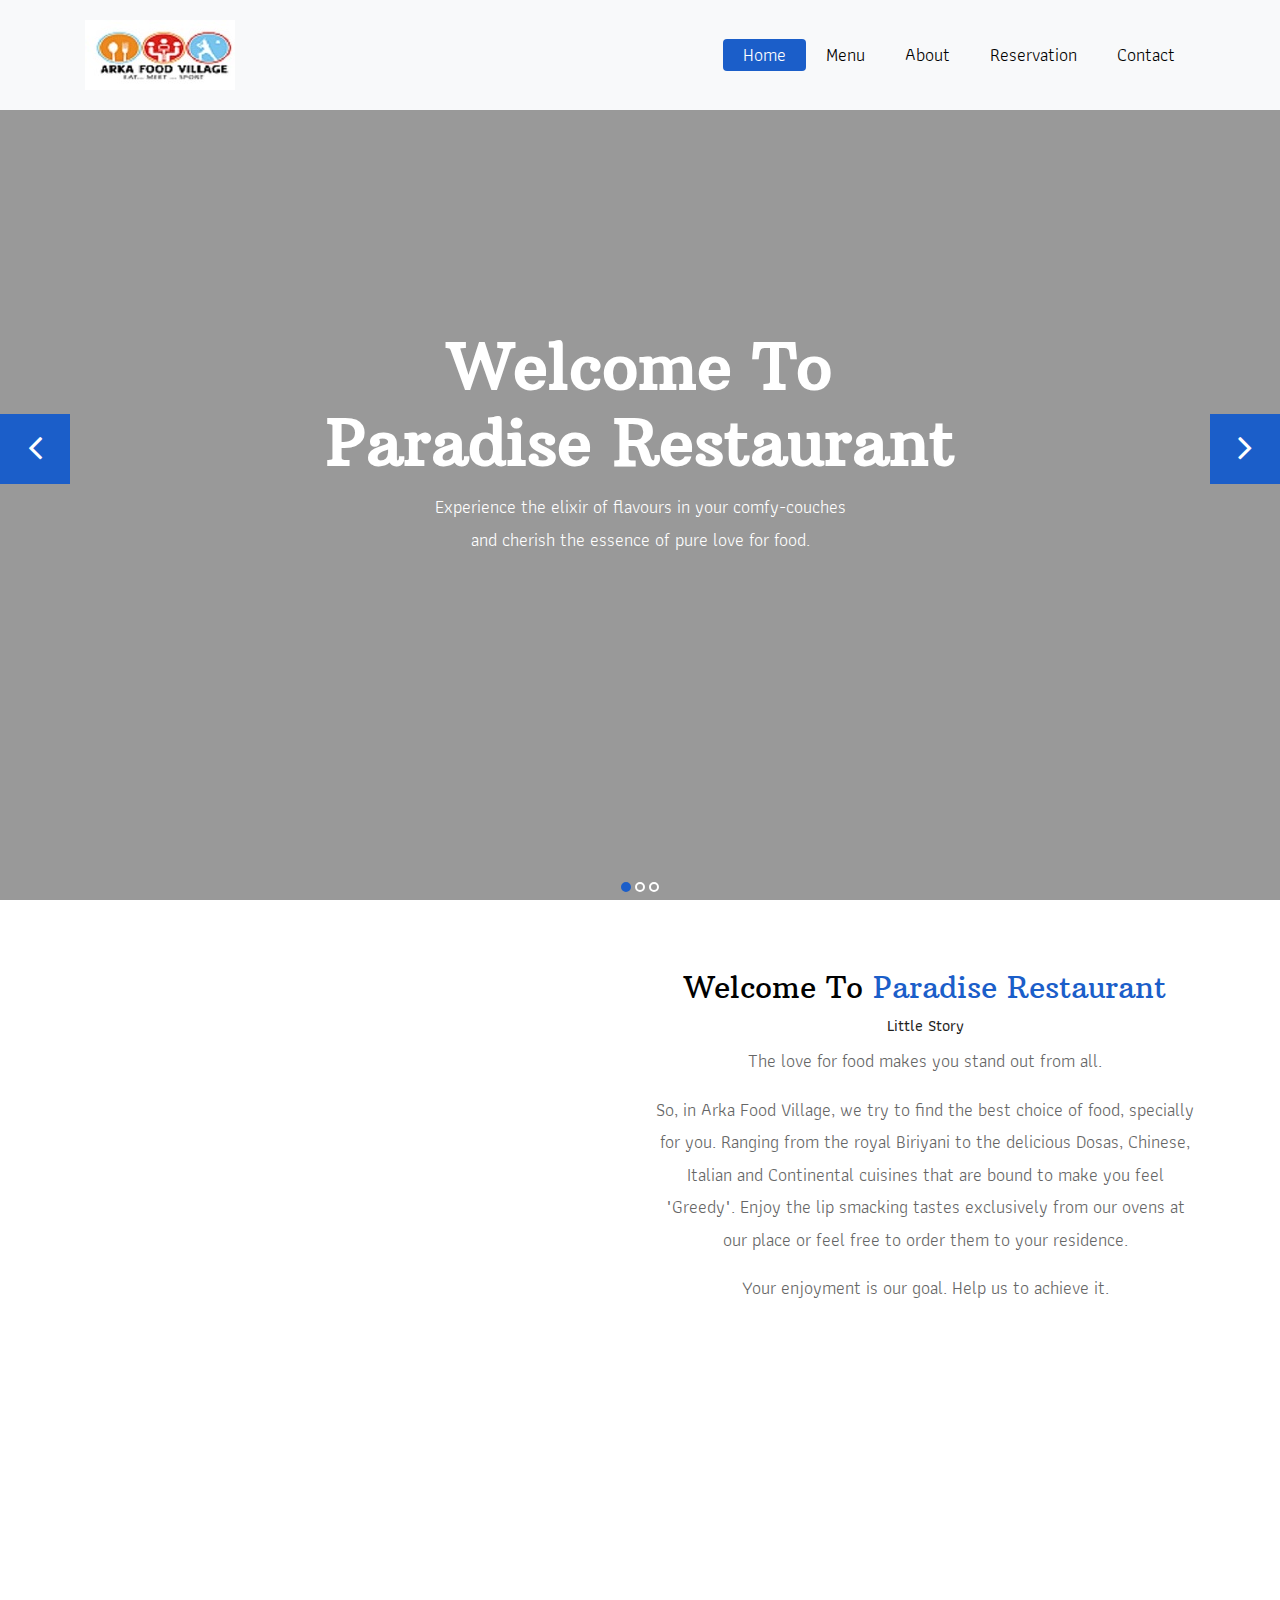
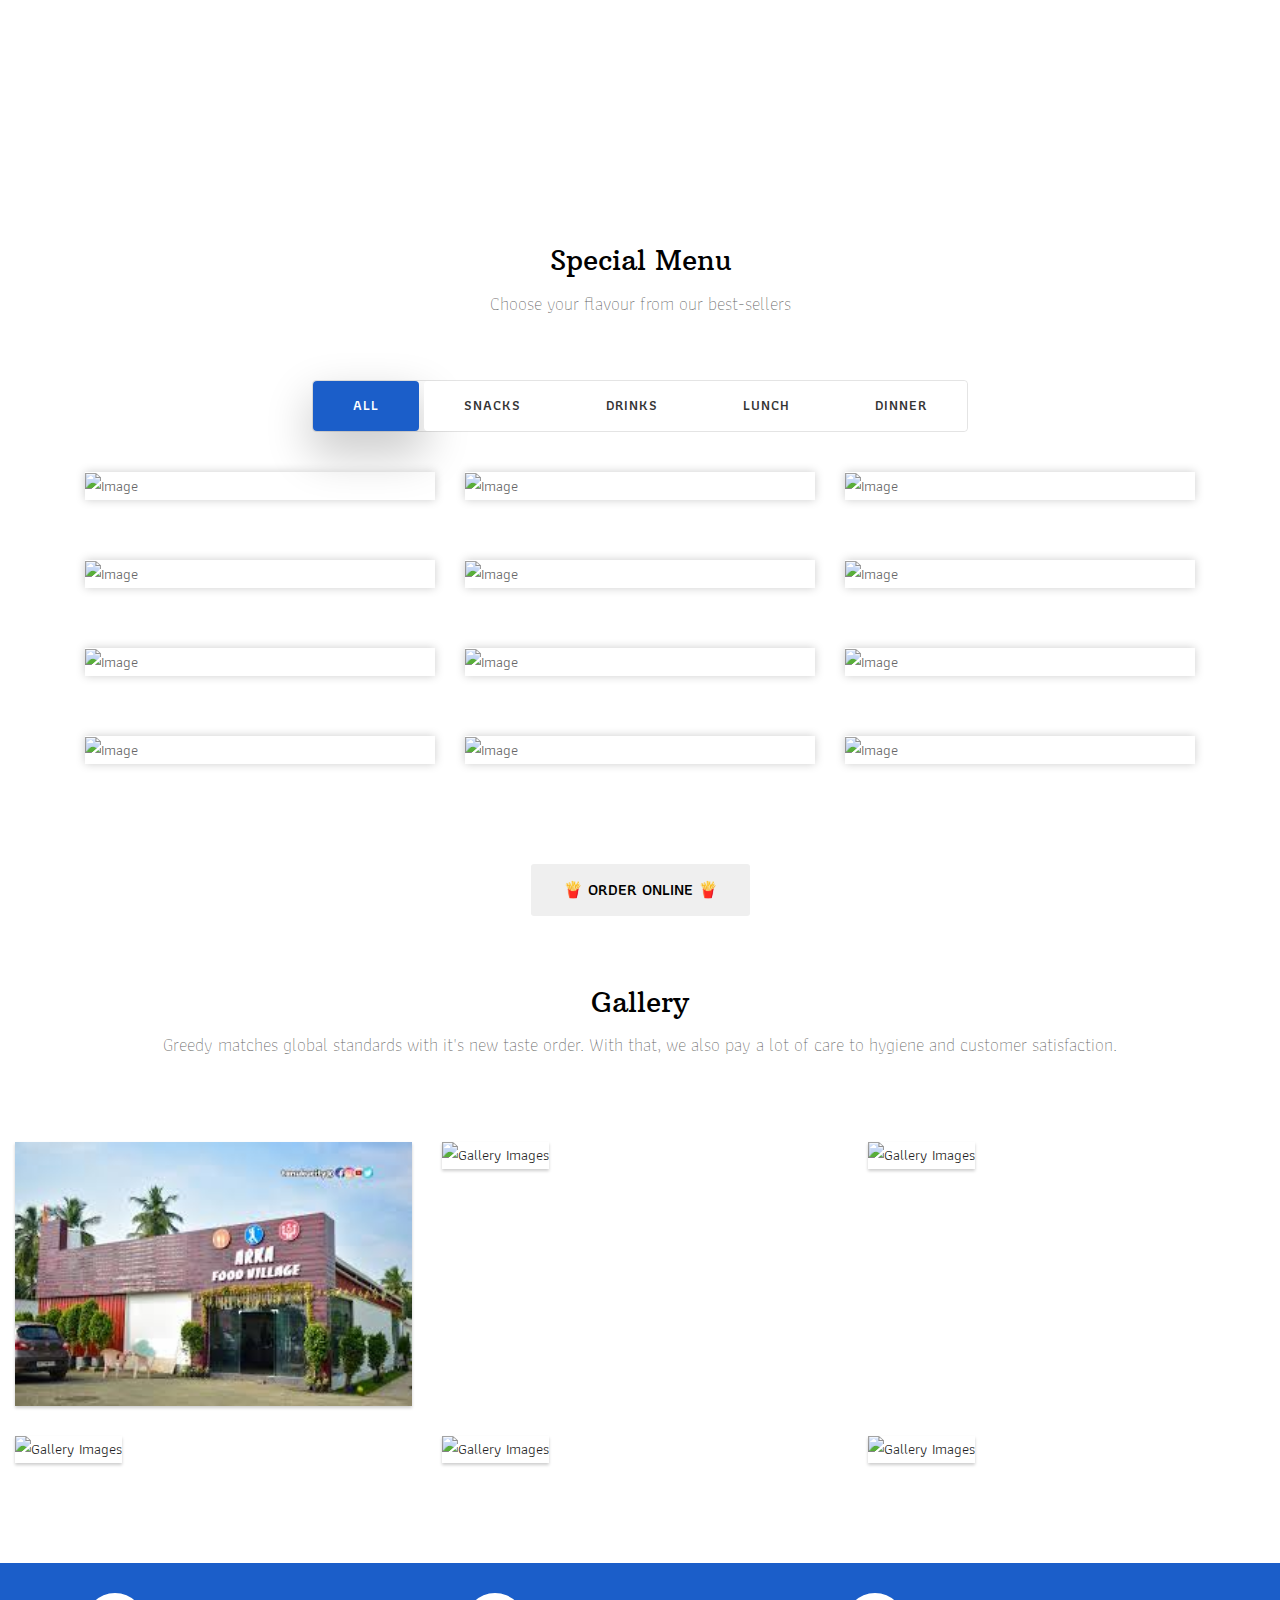
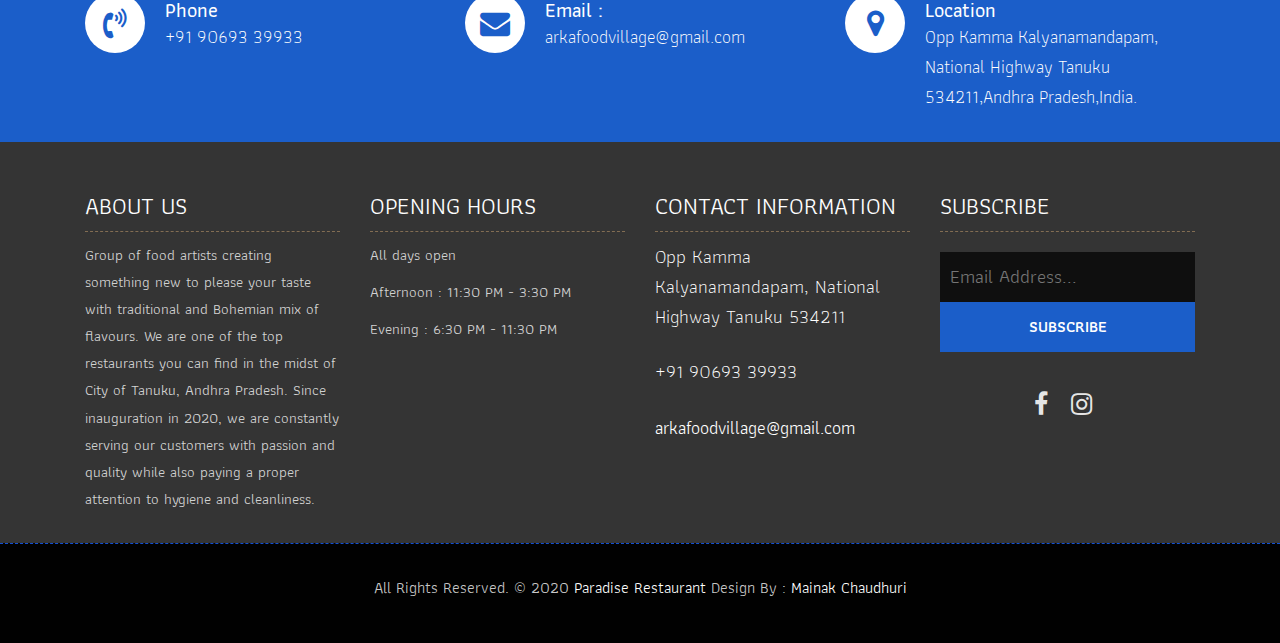
==== commit 245e5ddc: "Update index.html" ====
--- a/index.html
+++ b/index.html
@@ -10,7 +10,7 @@
     <meta name="viewport" content="width=device-width, initial-scale=1">
 
     <!-- Site Metas -->
-    <title>Arka Food Village - Elixir of Tastes</title>
+    <title>Paradise Restaurants - Elixir of Tastes</title>
     <meta name="keywords" content="arka,food,village,restaurant,tanuku,best">
     <meta name="description" content="arka food village is the best restaurant in tanuku">
     <meta name="author" content="arka food village">
@@ -68,7 +68,7 @@
                 <div class="container">
                     <div class="row">
                         <div class="col-md-12">
-                            <h1 class="m-b-20"><strong>Welcome To <br> Arka Food Village</strong></h1>
+                            <h1 class="m-b-20"><strong>Welcome To <br> Paradise Restaurant</strong></h1>
                             <p class="m-b-40">Experience the elixir of flavours in your comfy-couches <br> and cherish the essence of pure love for food.</p>
 
                         </div>
@@ -80,7 +80,7 @@
                 <div class="container">
                     <div class="row">
                         <div class="col-md-12">
-                            <h1 class="m-b-20"><strong>Welcome To <br> Arka Food Village</strong></h1>
+                            <h1 class="m-b-20"><strong>Welcome To <br> Paradise Restaurant</strong></h1>
                             <p class="m-b-40">Hunger has no medicine but a plate of delicious food<br> which induces an aura of pleasure running down your taste buds</p>
 
                         </div>
@@ -92,7 +92,7 @@
                 <div class="container">
                     <div class="row">
                         <div class="col-md-12">
-                            <h1 class="m-b-20"><strong>Welcome To <br> Arka Food Village</strong></h1>
+                            <h1 class="m-b-20"><strong>Welcome To <br> Paradise Restaurant</strong></h1>
                             <p class="m-b-40">Help your foodie spirit with our mouth-watering delicacies <br> and take away some finger licking memories of our oven stories.</p>
 
                         </div>
@@ -114,7 +114,7 @@
                 </div>
                 <div class="col-lg-6 col-md-6 col-sm-12 text-center">
                     <div class="inner-column">
-                        <h1>Welcome To <span>Arka Food Village</span></h1>
+                        <h1>Welcome To <span>Paradise Restaurant</span></h1>
                         <h4>Little Story</h4>
                         <p>The love for food makes you stand out from all.</p>
                         <p>So, in Arka Food Village, we try to find the best choice of food, specially for you. Ranging from the royal Biriyani to the delicious Dosas, Chinese, Italian and Continental cuisines that are bound to make you feel "Greedy". Enjoy
@@ -440,7 +440,7 @@
             <div class="container">
                 <div class="row">
                     <div class="col-lg-12">
-                        <p class="company-name">All Rights Reserved. &copy; 2020 <a href="#">Arka Food Village</a> Design By :
+                        <p class="company-name">All Rights Reserved. &copy; 2020 <a href="#">Paradise Restaurant</a> Design By :
                             <a href="https://www.linkedin.com/in/mainak-chaudhuri-127898176/">Mainak Chaudhuri</a></p>
                     </div>
                 </div>
@@ -469,4 +469,4 @@
 
 </body>
 
-</html>+</html>
